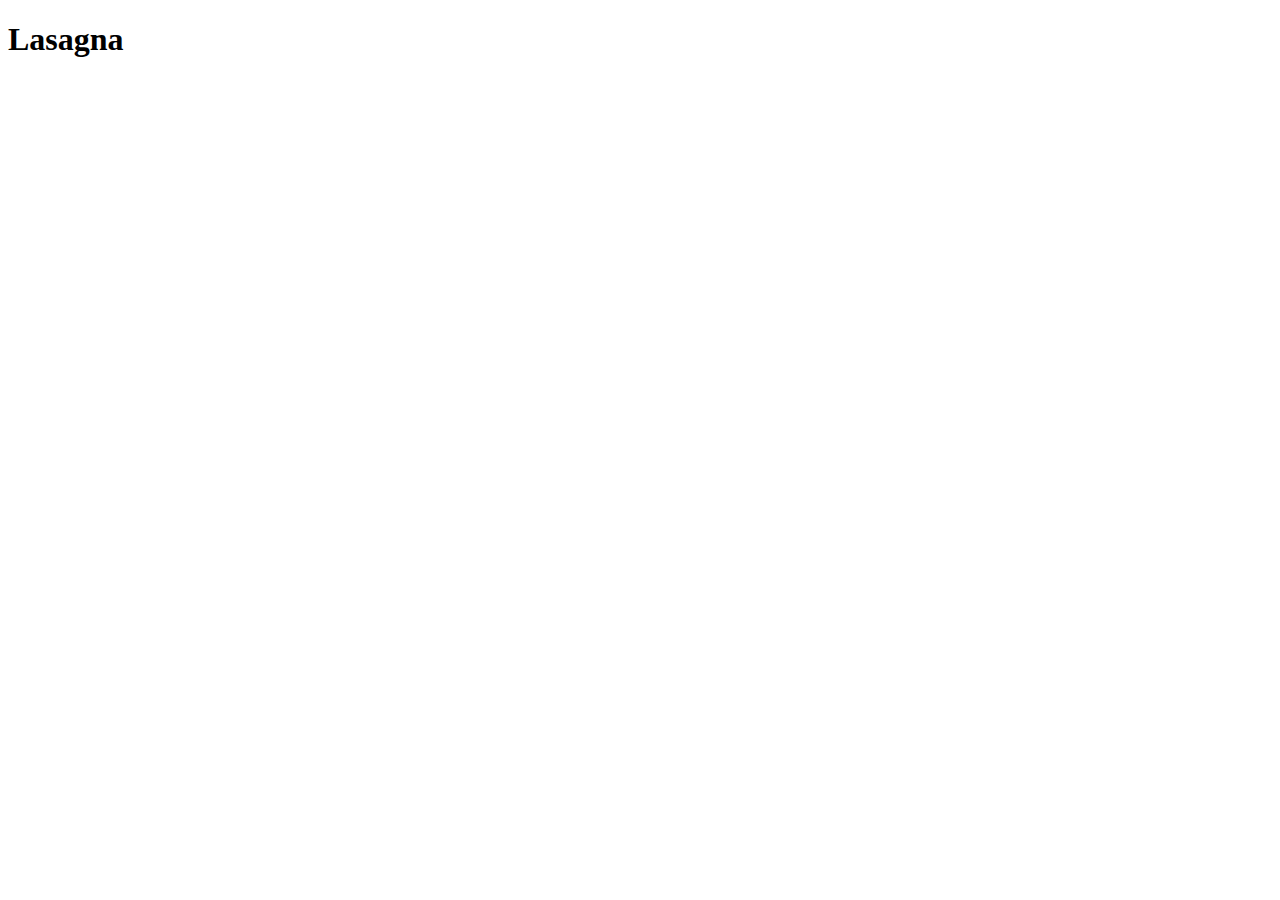
==== recipes/lasagna.html @ 5f6477ec "Create recipe page" ====
<!DOCTYPE html>
<html lang="en">
<head>
    <meta charset="UTF-8">
    <meta http-equiv="X-UA-Compatible" content="IE=edge">
    <meta name="viewport" content="width=device-width, initial-scale=1.0">
    <title>Odin Recipes</title>
</head>
<body>
    <h1>Lasagna</h1>
</body>
</html>
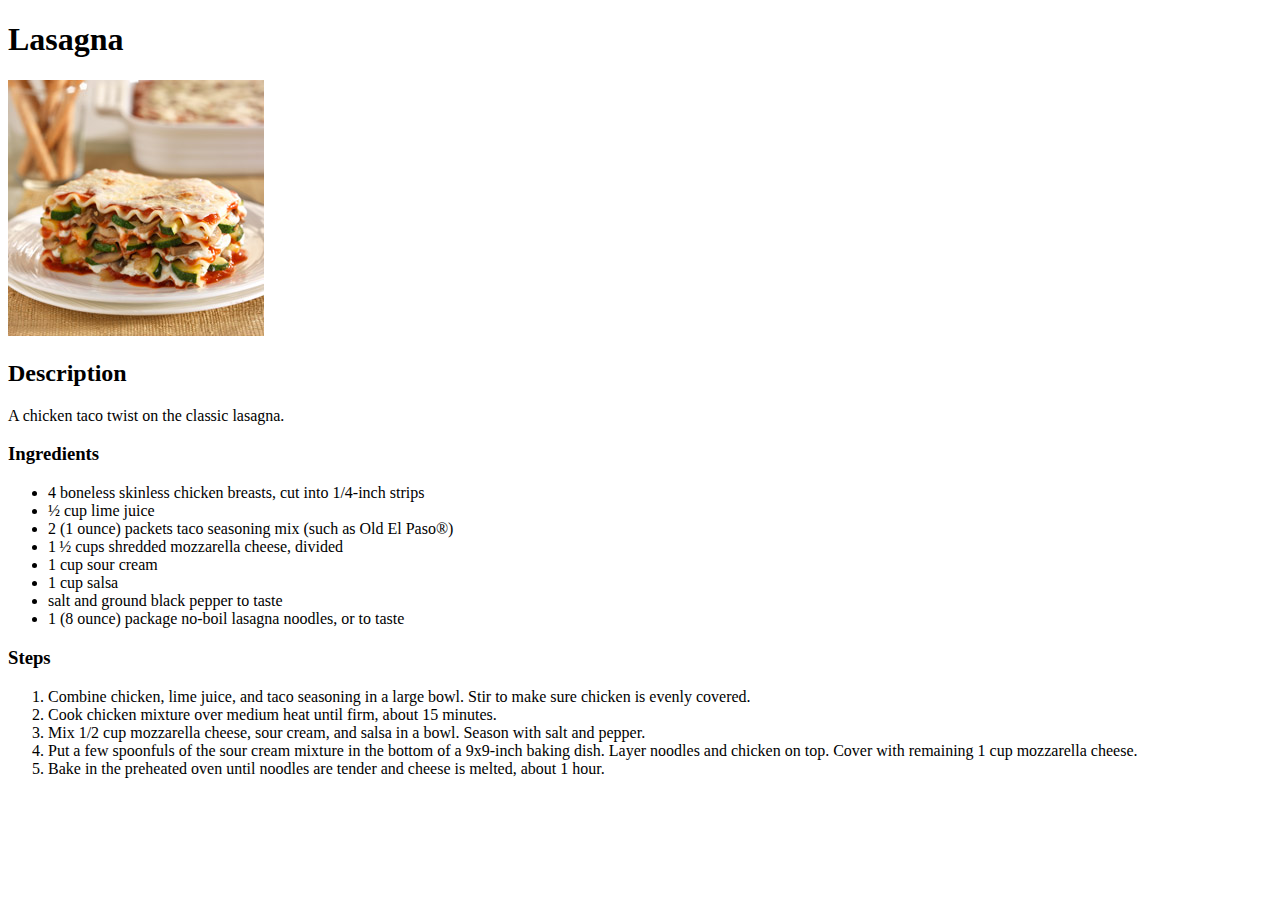
==== commit 346eac60: "Create recipe page content" ====
--- a/recipes/lasagna.html
+++ b/recipes/lasagna.html
@@ -8,5 +8,27 @@
 </head>
 <body>
     <h1>Lasagna</h1>
+    <img src="../pictures/lasagna.jpg">
+    <h2>Description</h2>
+    <p>A chicken taco twist on the classic lasagna. </p>
+    <h3>Ingredients</h3>
+    <ul>
+        <li>4 boneless skinless chicken breasts, cut into 1/4-inch strips </li>
+        <li>½ cup lime juice </li>
+        <li>2 (1 ounce) packets taco seasoning mix (such as Old El Paso®) </li>
+        <li>1 ½ cups shredded mozzarella cheese, divided </li>
+        <li>1 cup sour cream</li>
+        <li>1 cup salsa </li>
+        <li>salt and ground black pepper to taste </li>
+        <li>1 (8 ounce) package no-boil lasagna noodles, or to taste </li>
+    </ul>
+    <h3>Steps</h3>
+    <ol>
+        <li>Combine chicken, lime juice, and taco seasoning in a large bowl. Stir to make sure chicken is evenly covered.</li>
+        <li>Cook chicken mixture over medium heat until firm, about 15 minutes.</li>
+        <li>Mix 1/2 cup mozzarella cheese, sour cream, and salsa in a bowl. Season with salt and pepper.</li>
+        <li>Put a few spoonfuls of the sour cream mixture in the bottom of a 9x9-inch baking dish. Layer noodles and chicken on top. Cover with remaining 1 cup mozzarella cheese.</li>
+        <li>Bake in the preheated oven until noodles are tender and cheese is melted, about 1 hour.</li>
+    </ol>
 </body>
 </html>